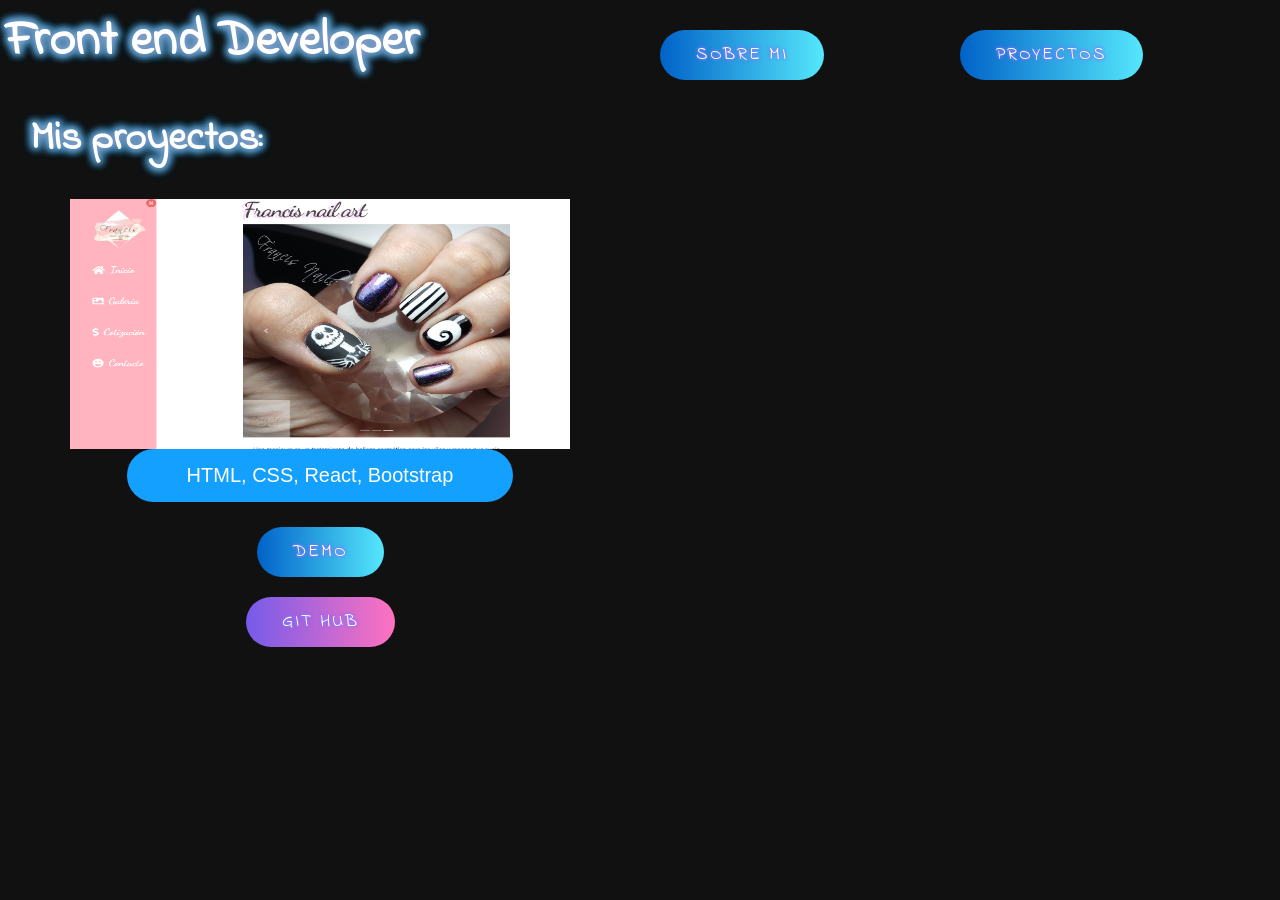
==== proyectos.html @ c1775a9a "Commit Inicial" ====
<!DOCTYPE html>
<html lang="en">
<head>
    <meta charset="UTF-8">
    <meta http-equiv="X-UA-Compatible" content="IE=edge">
    <meta name="viewport" content="width=device-width, initial-scale=1.0">
    <!-- CSS -->
    <link rel="stylesheet" href="style.css">
    <!-- Google Fonts -->
    <link href="https://fonts.googleapis.com/css2?family=Indie+Flower&display=swap" rel="stylesheet">
    <title>Document</title>
</head>
<body>
    <header>
        <div id="container_header">
            <h1>Front end Developer</h1>
            <ul id="nav_bar">
                <li><a href="Index.html">Sobre mi</a></li>
                <li><a href="proyectos.html">Proyectos</a></li>
            </ul>
        </div>       
    </header>
    <div id="article">
        <h2>Mis proyectos:</h2>
            <div id="proyectos">
                <div id="manicura" class="proyectoMaquetado">
                    <img class="imgProyectos" src="img/Manicura.png" alt="">
                    <div class="container-info">
                        <button class="herram_btn">HTML, CSS, React, Bootstrap</button>
                    </div>
                    <div class="vinculos">
                        <a  href="https://namined.github.io/react-manicura/">Demo</a>
                        <a  href="https://github.com/NamineD/react-manicura">Git Hub</a>
                    </div>
                </div>
            </div>
    </div>
        

    <script src="main.js"> </script>
</body>
</html>
---- style.css ----
*, *::before, *::after {
    padding: 0%;
    margin: 0%;
    outline: 0;
    box-sizing: border-box;
}

body {
    background-color: rgb(17, 17, 17);
    color: rgb(255, 255, 255);
    text-shadow: 0 0 0.2em #87F, 
        0 0 0.2em #87F,
		0 0 0.2em #87F;
    padding-top: 80px;
    font-family: 'Indie Flower', cursive;
}

li {
    list-style-type: none;
}

i {
    color: cornflowerblue;
    padding: 0 3% 0 3%;
}

h1, h2, h3 {
    color: #fff;
    text-shadow:
    0 0 7px rgb(136, 158, 197),
    0 0 10px rgb(136, 158, 197),
    0 0 11px rgb(136, 158, 197),
    0 0 12px #1087be,
    0 0 10px #1087be,
    0 0 10px #1087be,
    0 0 10px #1087be,
    0 0 5px #1087be;
}

/* ------------------- */
/*  -----Header-----   */
/* ------------------- */

#container_header h1 {
    padding: 5px;
    font-size: 50px;
}

#container_header {
    background-color: rgb(17, 17, 17);
    position: fixed;
    top: 0;
    width: 100%;
    height: 80px;
    display: grid;
    grid-template-columns: 50% 50%; 
    grid-template-rows: 100px;
    z-index: 1000%;
}

#nav_bar {
    display: grid;
    grid-template-columns: 50% 50%;
    font-size: 30px;
    padding: 20px;
}

#nav_bar a {
    position: relative;
    display: inline-block;
    padding: 12px 36px;
    margin: 10px 0;
    color: #fff;
    text-decoration: none;
    text-transform: uppercase;
    font-size: 18px;
    letter-spacing: 2px;
    border-radius: 40px;
    overflow: hidden;
    background: linear-gradient(90deg, #0162c8, #55e7fc);
}



#sobreMi {
    padding: 10%;
    display: grid;
    grid-template-columns: 50% 50%;
    grid-template-rows: 400px;
    align-items: baseline;
}

#titulos {
    padding: 20px;
    text-align: end;
}

#titulos h1 {
    font-size: 60px;
}

#titulos h2 {
    font-size: 50px;
}

#logo {
    width: 300px;
    height: 300px;
    border-radius: 50% 50%;
}

#sobreMi p {
    width: 400px;
    font-size: 30px;
    text-align: start;
}



/* ------------------- */
/* ------Habilidades----- */
/* ------------------- */

.skills {
    padding: 30px;

}

.skills h2 {
    font-size: 50px;
    text-align: center;
}

.skills h3 {
    font-size: 30px;
}

#container_skills {
    display: grid;
    grid-template-columns: 50% 50%;
    grid-template-rows: 500px;
}


#front_end, #back_end {
    font-size: 25px;
    padding: 25px;
    text-align: center;
}

#front_end li, #back_end li {
    padding: 10px;
}

#notas {
    text-align: center;
}


/* ------------------- */
/* Contacto */

#contacto {
    display: grid;
    grid-template-columns: 50% 50%;
}

#contact-info {
    display: grid;
    grid-template-columns: 25% 25% 25% 25%;
    grid-column: 2/4;
    border-bottom: white solid 5px;
}

#contact-info li {
    padding: 20px;
    font-size: 30px;
}

#contact-info a {
    text-decoration: none;
    color: white;
    
}

#contact-info a:hover {
    border: 2px rgb(238, 168, 255);
    color: rgb(238, 168, 255);
    text-shadow:
    0 0 7px rgb(136, 158, 197),
    0 0 10px rgb(136, 158, 197),
    0 0 21px rgb(136, 158, 197),
    0 0 12px #13a0fe,
    0 0 15px #13a0fe,
    0 0 15px #13a0fe,
    0 0 12px #13a0fe,
    0 0 5px #13a0fe;
    cursor:pointer;
}

/* ------------------- */
/* Proyectos */
/* ------------------- */

#article h2 {
    font-size: 40px;
    padding: 30px;
}

#proyectos {
    display: grid;
    grid-template-columns: 50% 50%;
    justify-items: center;
}

.proyectoMaquetado{
    display: grid;
    justify-content: center;
    justify-items: center;
}

.imgProyectos {
    display: block;
    margin: auto;
    width: 500px;
    height: 250px;
}

.vinculos {
    display: grid;
    justify-items: center;
    padding: 15px;
}

.vinculos a {
    position: relative;
    display: inline-block;
    padding: 12px 36px;
    margin: 10px 0;
    color: #fff;
    text-decoration: none;
    text-transform: uppercase;
    font-size: 18px;
    letter-spacing: 2px;
    border-radius: 40px;
    overflow: hidden;
    background: linear-gradient(90deg, #0162c8, #55e7fc);
}

.vinculos a:nth-child(2) {
    background: linear-gradient(90deg, #755bea, #ff72c0);
}

span {
    position: absolute;
    background: #fff;
    transform: translate(-50%, -50%);
    pointer-events: none;
    border-radius: 50%;
    animation: animate 1s linear infinite;
}

@keyframes animate {
    0% {
        width: 0px;
        height: 0px;
        opacity: 0.5;
    }
    100% {
        width: 600px;
        height:600px;
        opacity: 0;
    }
}


.herram_btn {
    padding: 15px 60px;
    border: none;
    outline: none;
    cursor: pointer;
    background: #13a0fe;
    color: white;
    font-size: 20px;
    text-align: center;
    border-radius: 40px;
}

.herram_btn:hover {
    box-shadow: none;
    background-color: rgb(230, 152, 219);
    transition: cubic-bezier(0.075, 0.82, 0.165, 1) 3.05s;
}
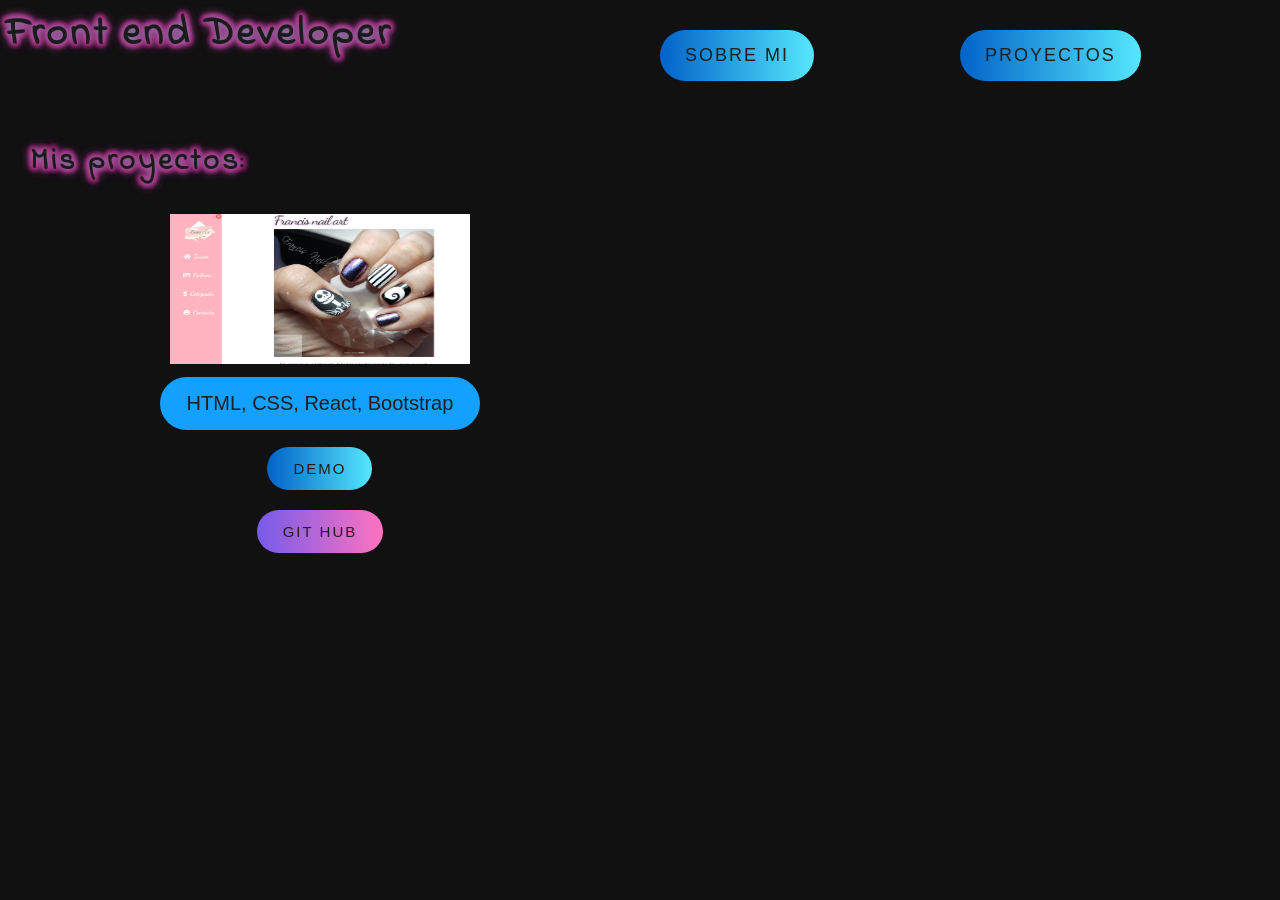
==== commit 69c344a0: "Aniadi disenio responsive" ====
--- a/proyectos.html
+++ b/proyectos.html
@@ -5,7 +5,7 @@
     <meta http-equiv="X-UA-Compatible" content="IE=edge">
     <meta name="viewport" content="width=device-width, initial-scale=1.0">
     <!-- CSS -->
-    <link rel="stylesheet" href="style.css">
+    <link rel="stylesheet" href="style/style.css">
     <!-- Google Fonts -->
     <link href="https://fonts.googleapis.com/css2?family=Indie+Flower&display=swap" rel="stylesheet">
     <title>Document</title>
@@ -15,7 +15,7 @@
         <div id="container_header">
             <h1>Front end Developer</h1>
             <ul id="nav_bar">
-                <li><a href="Index.html">Sobre mi</a></li>
+                <li><a href="index.html">Sobre mi</a></li>
                 <li><a href="proyectos.html">Proyectos</a></li>
             </ul>
         </div>       
--- a/style/style.css
+++ b/style/style.css
@@ -0,0 +1,553 @@
+*, *::before, *::after {
+    padding: 0%;
+    margin: 0%;
+    outline: 0;
+    box-sizing: border-box;
+}
+
+body {
+    background-color: rgb(17, 17, 17);
+    color: rgb(255, 255, 255);
+    padding-top: 80px;
+    font-family: 'Indie Flower', cursive;
+}
+
+li {
+    list-style-type: none;
+}
+
+i {
+    color: rgb(255, 255, 255);
+    padding: 0 3% 0 3%;
+}
+
+h1, h2, h3 {
+    color: rgb(27, 27, 27);
+    text-shadow:
+    0 0 7px rgb(136, 158, 197),
+    0 0 7px rgb(78, 8, 46),
+    0 0 11px rgb(136, 158, 197),
+    0 0 12px #ff109b,
+    0 0 6px #ff109b,
+    0 0 6px #ff109b,
+    0 0 6px #ff109b,
+    0 0 6px #ff109b,
+    0 0 5px #ff109b;
+    letter-spacing: 3px;
+}
+
+/* ------------------- */
+/*  -----Header-----   */
+/* ------------------- */
+
+#container_header h1 {
+    padding: 5px;
+    font-size: 50px;
+}
+
+#container_header {
+    background-color: rgb(17, 17, 17);
+    position: fixed;
+    top: 0;
+    width: 100%;
+    height: 80px;
+    display: grid;
+    grid-template-columns: 50% 50%; 
+    grid-template-rows: 100px;
+    z-index: 1000%;
+}
+
+#nav_bar {
+    display: grid;
+    grid-template-columns: 50% 50%;
+    font-size: 30px;
+    padding: 10px;
+}
+
+#nav_bar a {
+    position: relative;
+    display: inline-block;
+    padding: 12px 36px;
+    margin: 10px 0;
+    font-family: 'Karla', sans-serif;
+    color: rgb(31, 31, 31);
+    text-shadow: none;
+    text-decoration: none;
+    text-transform: uppercase;
+    font-size: 18px;
+    letter-spacing: 2px;
+    border-radius: 40px;
+    overflow: hidden;
+    background: linear-gradient(90deg, #0162c8, #55e7fc);
+}
+
+
+
+#sobreMi {
+    padding: 10%;
+    display: grid;
+    grid-template-columns: 50% 50%;
+    grid-template-rows: 400px;
+    align-items: baseline;
+}
+
+#titulos {
+    padding: 20px;
+    text-align: end;
+}
+
+#titulos h1 {
+    font-size: 60px;
+}
+
+#titulos h2 {
+    font-size: 50px;
+}
+
+#logo {
+    width: 300px;
+    height: 300px;
+    border-radius: 50% 50%;
+}
+
+#sobreMi p {
+    width: 400px;
+    font-size: 30px;
+    text-align: start;
+}
+
+
+
+/* ------------------- */
+/* ------Habilidades----- */
+/* ------------------- */
+
+.skills {
+    padding: 30px;
+
+}
+
+.skills h2 {
+    font-size: 50px;
+    text-align: center;
+}
+
+.skills h3 {
+    font-size: 30px;
+}
+
+#container_skills {
+    display: grid;
+    grid-template-columns: 50% 50%;
+    grid-template-rows: 500px;
+}
+
+
+#front_end, #back_end {
+    font-size: 25px;
+    padding: 25px;
+    text-align: center;
+}
+
+#front_end li, #back_end li {
+    display:inline-block;
+    margin-top: 15px;
+    padding: 15px 60px;
+    border: none;
+    outline: none;
+    cursor: pointer;
+    background: #13a0fe;
+    font-family: 'Karla', sans-serif;
+    color: rgb(31, 31, 31);
+    text-shadow: none;
+    font-size: 20px;
+    text-align: center;
+    border-radius: 40px;
+}
+
+#front_end li i, #back_end li i {
+    color: black;
+}
+
+#notas {
+    text-align: center;
+}
+
+
+/* ------------------- */
+/* Contacto */
+
+#contacto {
+    display: grid;
+    grid-template-columns: 50% 50%;
+}
+
+#contact-info {
+    display: grid;
+    grid-template-columns: 25% 25% 25% 25%;
+    grid-column: 2/4;
+    border-bottom: white solid 5px;
+}
+
+#contact-info li {
+    padding: 20px;
+    font-size: 30px;
+}
+
+#contact-info a {
+    text-decoration: none;
+    color: white;
+    
+}
+
+#contact-info a:hover {
+    border: 2px rgb(238, 168, 255);
+    color: rgb(238, 168, 255);
+    text-shadow:
+    0 0 7px rgb(136, 158, 197),
+    0 0 10px rgb(136, 158, 197),
+    0 0 21px rgb(136, 158, 197),
+    0 0 12px #13a0fe,
+    0 0 15px #13a0fe,
+    0 0 15px #13a0fe,
+    0 0 12px #13a0fe,
+    0 0 5px #13a0fe;
+    cursor:pointer;
+}
+
+/* ------------------- */
+/* Proyectos */
+/* ------------------- */
+
+#article h2 {
+    font-size: 40px;
+    padding: 30px;
+}
+
+#proyectos {
+    display: grid;
+    grid-template-columns: 50% 50%;
+    justify-items: center;
+}
+
+.proyectoMaquetado{
+    display: grid;
+    justify-content: center;
+    justify-items: center;
+}
+
+.imgProyectos {
+    display: block;
+    margin: auto;
+    width: 500px;
+    height: 250px;
+}
+
+.vinculos {
+    display: grid;
+    justify-items: center;
+    padding: 7px;
+}
+
+.vinculos a {
+    position: relative;
+    display: inline-block;
+    padding: 12px 36px;
+    margin: 10px 0;
+    font-family: 'Karla', sans-serif;
+    color: rgb(31, 31, 31);
+    text-shadow: none;
+    text-decoration: none;
+    text-transform: uppercase;
+    font-size: 18px;
+    letter-spacing: 2px;
+    border-radius: 40px;
+    overflow: hidden;
+    background: linear-gradient(90deg, #0162c8, #55e7fc);
+}
+
+.vinculos a:nth-child(2) {
+    background: linear-gradient(90deg, #755bea, #ff72c0);
+}
+
+span {
+    position: absolute;
+    background: #fff;
+    transform: translate(-50%, -50%);
+    pointer-events: none;
+    border-radius: 50%;
+    animation: animate 1s linear infinite;
+}
+
+@keyframes animate {
+    0% {
+        width: 0px;
+        height: 0px;
+        opacity: 0.5;
+    }
+    100% {
+        width: 600px;
+        height:600px;
+        opacity: 0;
+    }
+}
+
+
+.herram_btn {
+    margin-top: 15px;
+    padding: 15px 60px;
+    border: none;
+    outline: none;
+    cursor: pointer;
+    background: #13a0fe;
+    font-family: 'Karla', sans-serif;
+    color: rgb(31, 31, 31);
+    font-size: 20px;
+    text-align: center;
+    border-radius: 40px;
+}
+
+.herram_btn:hover {
+    box-shadow: none;
+    background-color: rgb(230, 152, 219);
+    transition: cubic-bezier(0.075, 0.82, 0.165, 1) 3.05s;
+}
+
+@media (min-width:768px){
+
+    /* ------------------- */
+    /*  -----Header-----   */
+    /* ------------------- */
+    #container_header {
+        background-color: rgb(17, 17, 17);
+        position: fixed;
+        top: 0;
+        width: 100%;
+        height: 130px;
+        display: grid;
+        grid-template-columns: 50% 50%; 
+        grid-template-rows: 100px;
+        z-index: 1000%;
+    }
+
+    #container_header h1 {
+        padding: 5px;
+        font-size: 40px;
+    }
+
+    #nav_bar {
+        padding: 20px;
+    }
+
+    #nav_bar a{
+        display: inline-block;
+        padding: 15px 25px;
+    }
+
+    #titulos {
+        padding: 20px;
+        text-align: end;
+    }
+    
+    #titulos h1 {
+        font-size: 50px;
+    }
+    
+    #titulos h2 {
+        font-size: 50px;
+    }
+    
+    #logo {
+        width: 200px;
+        height: 200px;
+        border-radius: 50% 50%;
+    }
+    
+    /* ------------------- */
+    /*  -----Proyectos-----   */
+    /* ------------------- */
+
+    #article h2 {
+        font-size: 30px;
+        padding-top: 60px;
+    }
+
+    .imgProyectos {
+        margin: auto;
+        width: 300px;
+        height: 150px;
+    }
+
+    .herram_btn {
+        margin-top: 13px;
+        padding: 15px 27px;
+        background: #13a0fe;
+        font-family: 'Karla', sans-serif;
+        color: rgb(31, 31, 31);
+        font-size: 20px;
+        text-align: center;
+        border-radius: 40px;
+    }
+
+    .vinculos a {
+        padding: 13px 26px;
+        margin: 10px 0;
+        font-size: 15px;
+        letter-spacing: 2px;
+        border-radius: 40px;
+        overflow: hidden;
+        background: linear-gradient(90deg, #0162c8, #55e7fc);
+    }
+
+  }
+
+  @media (max-width:360px){
+    /* ------------------- */
+    /*  -----Header-----   */
+    /* ------------------- */
+    #container_header h1 {
+        padding: 10px;
+        font-size: 30px;
+    }
+    
+    #container_header {
+        background-color: rgb(17, 17, 17);
+        position: fixed;
+        top: 0;
+        width: 100%;
+        height: 135px;
+        display: block;
+        z-index: 1000%;
+    }
+    
+    #nav_bar {
+        display: grid;
+        grid-template-columns: 50% 40%;
+        font-size: 15px;
+        padding: 10px;
+    }
+
+    #nav_bar a {
+        padding: 10px 25px;
+        margin: 10px 0;
+        font-size: 15px;
+    }
+    
+    #sobreMi {
+        padding: 10%;
+        display: block;
+    }
+    
+    #titulos h1 {
+        padding-top: 14px;
+        font-size: 40px;
+    }
+    
+    #titulos h2 {
+        font-size: 40px;
+    }
+    
+    #logo {
+        width: 200px;
+        height: 200px;
+        border-radius: 50% 50%;
+    }
+    
+    #sobreMi p {
+        width: 300px;
+        font-size: 30px;
+        text-align: center;
+    }
+
+    /* ------------------- */
+    /* ------Habilidades----- */
+    /* ------------------- */
+
+
+    .skills h2 {
+        font-size: 30px;
+        text-align: center;
+    }
+
+    .skills h3 {
+        font-size: 25px;
+    }
+
+    #container_skills {
+        display: block;
+    }
+
+
+    #front_end, #back_end {
+        font-size: 25px;
+        padding: 25px;
+        text-align: center;
+    }
+
+    #front_end li, #back_end li {
+        display:inline-block;
+        margin-top: 15px;
+        padding: 10px 30px;
+        font-size: 16px;
+    }
+
+    /* ------------------- */
+    /* Contacto */
+
+    #contacto {
+        display: grid;
+        grid-template-columns: 25% 25%;
+    }
+
+    #contact-info {
+        display: grid;
+        grid-template-columns: 30% 30%;
+        grid-column: 2/4;
+        border-bottom: white solid 5px;
+    }
+
+    #contact-info li {
+        padding: 25px;
+        font-size: 25px;
+    }
+
+    
+    /* ------------------- */
+    /* Proyectos */
+    /* ------------------- */
+
+    #article h2 {
+        font-size: 25px;
+        padding-top: 80px;
+    }
+
+    #proyectos {
+        display: block;
+        justify-items: center;
+    }
+
+    .imgProyectos {
+        display: block;
+        margin: auto;
+        width: 350px;
+        height: 200px;
+    }
+
+    .vinculos {
+        display: grid;
+        justify-items: center;
+        padding: 7px;
+    }
+
+    .vinculos a {
+        padding: 12px 26px;
+        margin: 7px 0;
+        font-size: 15px;
+    }
+
+    .herram_btn {
+        margin-top: 15px;
+        padding: 15px 30px;
+        font-size: 16px;
+    }
+  }
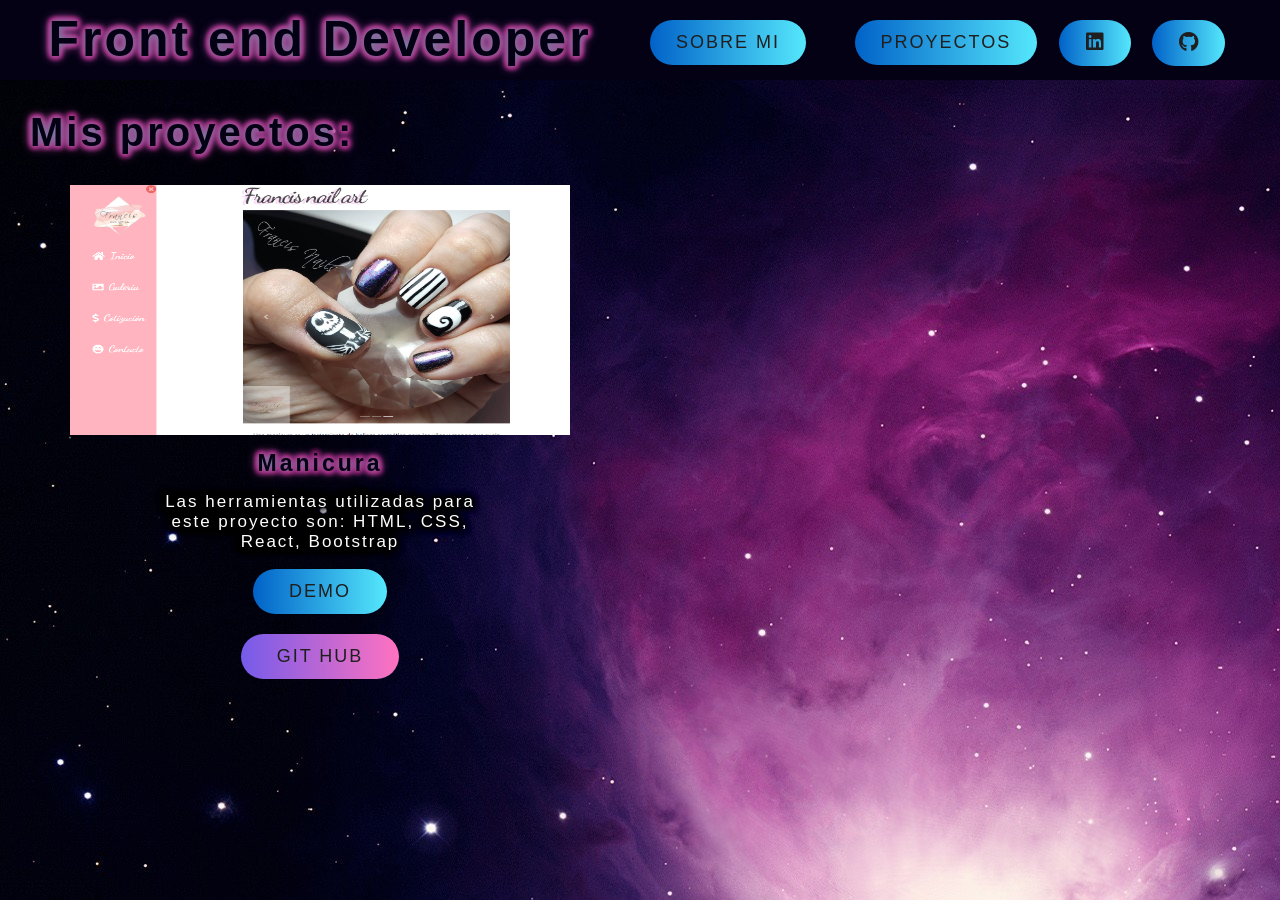
==== commit 4bfe1e9d: "probando nuevo estilo y logo" ====
--- a/proyectos.html
+++ b/proyectos.html
@@ -8,7 +8,9 @@
     <link rel="stylesheet" href="style/style.css">
     <!-- Google Fonts -->
     <link href="https://fonts.googleapis.com/css2?family=Indie+Flower&display=swap" rel="stylesheet">
-    <title>Document</title>
+    <!-- Icons -->
+    <link rel="stylesheet" href="https://use.fontawesome.com/releases/v5.8.1/css/all.css" integrity="sha384-50oBUHEmvpQ+1lW4y57PTFmhCaXp0ML5d60M1M7uH2+nqUivzIebhndOJK28anvf" crossorigin="anonymous">
+    <title>Mi Portfolio</title>
 </head>
 <body>
     <header>
@@ -17,6 +19,8 @@
             <ul id="nav_bar">
                 <li><a href="index.html">Sobre mi</a></li>
                 <li><a href="proyectos.html">Proyectos</a></li>
+                <li><a href="https://www.linkedin.com/in/daiana-elizabeth-gimenez-3bba02213/" target="_blank"><i class="fab fa-linkedin"></i></a></li>
+                <li><a href="https://github.com/NamineD" target="_blank"><i class="fab fa-github"></i></a></li>
             </ul>
         </div>       
     </header>
@@ -26,7 +30,8 @@
                 <div id="manicura" class="proyectoMaquetado">
                     <img class="imgProyectos" src="img/Manicura.png" alt="">
                     <div class="container-info">
-                        <button class="herram_btn">HTML, CSS, React, Bootstrap</button>
+                        <h3>Manicura</h3>
+                        <p>Las herramientas utilizadas para este proyecto son: HTML, CSS, React, Bootstrap</p>
                     </div>
                     <div class="vinculos">
                         <a  href="https://namined.github.io/react-manicura/">Demo</a>
--- a/style/style.css
+++ b/style/style.css
@@ -6,10 +6,12 @@
 }
 
 body {
-    background-color: rgb(17, 17, 17);
+    background-color: rgb(4, 1, 20);
     color: rgb(255, 255, 255);
     padding-top: 80px;
-    font-family: 'Indie Flower', cursive;
+    font-family: 'Mulish', sans-serif;
+    background-image: url('../img/fondo.jpg');
+    background-repeat: no-repeat;
 }
 
 li {
@@ -17,12 +19,11 @@
 }
 
 i {
-    color: rgb(255, 255, 255);
-    padding: 0 3% 0 3%;
+    padding: 0 5% 0 5%;
 }
 
 h1, h2, h3 {
-    color: rgb(27, 27, 27);
+    color: rgb(4, 1, 20);
     text-shadow:
     0 0 7px rgb(136, 158, 197),
     0 0 7px rgb(78, 8, 46),
@@ -41,12 +42,13 @@
 /* ------------------- */
 
 #container_header h1 {
-    padding: 5px;
+    margin-top: 10px;
     font-size: 50px;
+    text-align:center;
 }
 
 #container_header {
-    background-color: rgb(17, 17, 17);
+    background-color: rgb(4, 1, 20);
     position: fixed;
     top: 0;
     width: 100%;
@@ -59,7 +61,7 @@
 
 #nav_bar {
     display: grid;
-    grid-template-columns: 50% 50%;
+    grid-template-columns: 33% 33% 15% 15%;
     font-size: 30px;
     padding: 10px;
 }
@@ -67,7 +69,7 @@
 #nav_bar a {
     position: relative;
     display: inline-block;
-    padding: 12px 36px;
+    padding: 12px 26px;
     margin: 10px 0;
     font-family: 'Karla', sans-serif;
     color: rgb(31, 31, 31);
@@ -81,50 +83,61 @@
     background: linear-gradient(90deg, #0162c8, #55e7fc);
 }
 
-
-
 #sobreMi {
-    padding: 10%;
+    padding: 7%;
+    display: block;
+}
+
+#conteiner_sobreMi {
     display: grid;
     grid-template-columns: 50% 50%;
-    grid-template-rows: 400px;
-    align-items: baseline;
-}
-
-#titulos {
-    padding: 20px;
-    text-align: end;
+}
+
+#logo {
+    width: 37vw;
+    height: 50vh;
+    padding-right: 25px;
 }
 
 #titulos h1 {
-    font-size: 60px;
+    font-size: 55px;
+    padding-left: 15%;
 }
 
 #titulos h2 {
     font-size: 50px;
-}
-
-#logo {
-    width: 300px;
-    height: 300px;
-    border-radius: 50% 50%;
-}
-
-#sobreMi p {
-    width: 400px;
+    padding-left: 7%;
+}
+
+#titulos p {
+    padding-left: 8%;
+    padding-top: 5%;
+    width: 30vw;
     font-size: 30px;
-    text-align: start;
-}
-
-
+    text-align:start;
+    text-shadow: 
+    0 0 9px rgb(0, 3, 8),
+    0 0 7px rgb(0, 0, 0),
+    0 0 11px rgb(0, 0, 0),
+    0 0 10px #000000,
+    0 0 6px #000000,
+    0 0 6px #000000,
+    0 0 6px #000000,
+    0 0 6px #000000,
+    0 0 5px #000000;
+    letter-spacing: 2px;
+}
+
+#titulos .fas {
+    color: ivory;
+}
 
 /* ------------------- */
 /* ------Habilidades----- */
 /* ------------------- */
 
 .skills {
-    padding: 30px;
-
+    padding: 20px;
 }
 
 .skills h2 {
@@ -139,7 +152,7 @@
 #container_skills {
     display: grid;
     grid-template-columns: 50% 50%;
-    grid-template-rows: 500px;
+    grid-template-rows: 350px;
 }
 
 
@@ -149,71 +162,79 @@
     text-align: center;
 }
 
+#front_end ul, #back_end ul {
+    display: flex;
+    flex-direction: row;
+    flex-flow: row wrap;
+}
+
 #front_end li, #back_end li {
-    display:inline-block;
+    flex: 1 1 auto;
     margin-top: 15px;
-    padding: 15px 60px;
+    padding: 12px 50px;
+    font-family: 'Karla', sans-serif;
+    color: rgb(255, 255, 255);
+    text-shadow: 
+    0 0 9px rgb(0, 3, 8),
+    0 0 7px rgb(0, 0, 0),
+    0 0 11px rgb(0, 0, 0),
+    0 0 10px #000000,
+    0 0 6px #000000,
+    0 0 6px #000000,
+    0 0 6px #000000,
+    0 0 6px #000000,
+    0 0 5px #000000;
+    letter-spacing: 2px;
+    font-size: 20px;
+    text-align: center;
+}
+
+#front_end li i, #back_end li i {
+    color: rgb(255, 255, 255);
+}
+
+#notas {
+    text-align: center;
+}
+
+/* ------------------- */
+/* CV */
+/* ------------------- */
+
+footer {
+    display: grid;
+}
+
+#cv, p {
+    grid-column-start: 1;
+    grid-column-end: 2 ;
+    padding-bottom: 30px;
+    text-align: center;
+}
+
+.cvBtn {
+    margin-top: 15px;
+    padding: 15px 200px;
     border: none;
     outline: none;
     cursor: pointer;
     background: #13a0fe;
+    border-radius: 40px;
+}
+
+.cvBtn:hover {
+    box-shadow: none;
+    background-color: rgb(230, 152, 219);
+    transition: cubic-bezier(0.075, 0.82, 0.165, 1) 3.05s;
+}
+
+.cvBtn a, i {
+    text-decoration: none;
     font-family: 'Karla', sans-serif;
     color: rgb(31, 31, 31);
-    text-shadow: none;
     font-size: 20px;
-    text-align: center;
-    border-radius: 40px;
-}
-
-#front_end li i, #back_end li i {
-    color: black;
-}
-
-#notas {
-    text-align: center;
-}
-
-
-/* ------------------- */
-/* Contacto */
-
-#contacto {
-    display: grid;
-    grid-template-columns: 50% 50%;
-}
-
-#contact-info {
-    display: grid;
-    grid-template-columns: 25% 25% 25% 25%;
-    grid-column: 2/4;
-    border-bottom: white solid 5px;
-}
-
-#contact-info li {
-    padding: 20px;
-    font-size: 30px;
-}
-
-#contact-info a {
-    text-decoration: none;
-    color: white;
-    
-}
-
-#contact-info a:hover {
-    border: 2px rgb(238, 168, 255);
-    color: rgb(238, 168, 255);
-    text-shadow:
-    0 0 7px rgb(136, 158, 197),
-    0 0 10px rgb(136, 158, 197),
-    0 0 21px rgb(136, 158, 197),
-    0 0 12px #13a0fe,
-    0 0 15px #13a0fe,
-    0 0 15px #13a0fe,
-    0 0 12px #13a0fe,
-    0 0 5px #13a0fe;
-    cursor:pointer;
-}
+}
+
 
 /* ------------------- */
 /* Proyectos */
@@ -291,230 +312,445 @@
         opacity: 0;
     }
 }
-
-
-.herram_btn {
+.container-info h3 {
+    text-align: center;
+    padding-top: 15px;
+    font-size: 23px;
+}
+
+.container-info p{
+    width: 25vw;
+    padding-bottom: 0;
     margin-top: 15px;
-    padding: 15px 60px;
-    border: none;
-    outline: none;
-    cursor: pointer;
-    background: #13a0fe;
     font-family: 'Karla', sans-serif;
-    color: rgb(31, 31, 31);
-    font-size: 20px;
+    color: rgb(255, 255, 255);
+    text-shadow: 
+    0 0 9px rgb(0, 3, 8),
+    0 0 7px rgb(0, 0, 0),
+    0 0 11px rgb(0, 0, 0),
+    0 0 10px #000000,
+    0 0 6px #000000,
+    0 0 6px #000000,
+    0 0 6px #000000,
+    0 0 6px #000000,
+    0 0 5px #000000;
+    letter-spacing: 2px;
+    font-size: 17px;
     text-align: center;
-    border-radius: 40px;
-}
-
-.herram_btn:hover {
-    box-shadow: none;
-    background-color: rgb(230, 152, 219);
-    transition: cubic-bezier(0.075, 0.82, 0.165, 1) 3.05s;
-}
-
-@media (min-width:768px){
-
-    /* ------------------- */
-    /*  -----Header-----   */
-    /* ------------------- */
-    #container_header {
-        background-color: rgb(17, 17, 17);
-        position: fixed;
-        top: 0;
-        width: 100%;
-        height: 130px;
-        display: grid;
-        grid-template-columns: 50% 50%; 
-        grid-template-rows: 100px;
-        z-index: 1000%;
+}
+
+
+@media all and (max-width: 1224px) {
+
+    #container_header{
+        grid-column: 1 / 4;
     }
 
     #container_header h1 {
-        padding: 5px;
-        font-size: 40px;
-    }
-
-    #nav_bar {
-        padding: 20px;
-    }
-
-    #nav_bar a{
-        display: inline-block;
-        padding: 15px 25px;
-    }
-
-    #titulos {
-        padding: 20px;
-        text-align: end;
-    }
-    
-    #titulos h1 {
-        font-size: 50px;
-    }
-    
-    #titulos h2 {
-        font-size: 50px;
-    }
-    
-    #logo {
-        width: 200px;
-        height: 200px;
-        border-radius: 50% 50%;
-    }
-    
-    /* ------------------- */
-    /*  -----Proyectos-----   */
-    /* ------------------- */
-
-    #article h2 {
-        font-size: 30px;
-        padding-top: 60px;
-    }
-
-    .imgProyectos {
-        margin: auto;
-        width: 300px;
-        height: 150px;
-    }
-
-    .herram_btn {
-        margin-top: 13px;
-        padding: 15px 27px;
-        background: #13a0fe;
-        font-family: 'Karla', sans-serif;
-        color: rgb(31, 31, 31);
-        font-size: 20px;
-        text-align: center;
-        border-radius: 40px;
-    }
-
-    .vinculos a {
-        padding: 13px 26px;
-        margin: 10px 0;
-        font-size: 15px;
-        letter-spacing: 2px;
-        border-radius: 40px;
-        overflow: hidden;
-        background: linear-gradient(90deg, #0162c8, #55e7fc);
-    }
-
-  }
-
-  @media (max-width:360px){
-    /* ------------------- */
-    /*  -----Header-----   */
-    /* ------------------- */
-    #container_header h1 {
-        padding: 10px;
-        font-size: 30px;
-    }
-    
-    #container_header {
-        background-color: rgb(17, 17, 17);
-        position: fixed;
-        top: 0;
-        width: 100%;
-        height: 135px;
-        display: block;
-        z-index: 1000%;
-    }
-    
+        padding-top: 15px;
+        font-size: 30px;
+    }
+
     #nav_bar {
         display: grid;
-        grid-template-columns: 50% 40%;
+        grid-template-columns: 33% 38% 16% 20%;
+    }
+
+    #sobreMi {
+        grid-column: 1/3;
+    }
+
+    #logo, #titulos p {
+        width: 40vw;
+    }
+}
+
+@media all and (max-width: 820px) {
+    #container_header{
+        display: block;
+        height: 120px;
+        position: fixed;
+    }
+
+    #container_header h1 {
+        display: block;
+        padding-top: 10px;
+        padding-bottom: 0;
+        font-size: 30px;
+    }
+
+    #nav_bar {
+        display: grid;
+        grid-template-columns: 30% 30% 20% 20%;
+        justify-items: center;
+        padding-top: 5px;
+    }
+
+    #nav_bar a {
+        padding: 10px 26px;
+    }
+
+    #conteiner_sobreMi, #logo, #titulos, #titulos h1, #titulos p, #titulos h2 {
+        display: block;
+        margin: auto;
+        padding: 0;
+        padding-top: 15px;
+        text-align: center;
+    }
+
+    #titulos p {
+        width: 60vw;
+    }
+
+    #logo {
+        display: block;
+        margin: auto;
+        height: 300px;
+        width: 400px;
+    }
+
+    #social-info {
+        grid-column: 1 / 3;
+    }
+
+    #container_skills {
+        display: flex;
+    }
+
+    footer {
+        height: 60px;
+        position: relative;
+        bottom: 0;
+        width: 100%;
+    }
+
+    #article h2 {
+        font-size: 30px;
+        padding-top: 80px;
+    }
+
+    #proyectos {
+        display: block;
+        margin: auto;
+    }
+
+    .imgProyectos {
+        width: 400px;
+    }
+
+    .container-info p{
+        width: 30vw;
+    }
+
+    .vinculos a {
+        padding: 10px 26px;
+    }
+}
+
+@media all and (max-width: 800px) {
+    #container_header {
+        display: block;
+        height: 120px;
+        position: fixed;
+    }
+
+    #container_header h1 {
+        padding-top: 15px;
+        font-size: 30px;
+    }
+
+    #nav_bar {
+        display: grid;
+        grid-template-columns: 30% 30% 20% 20%;
+        justify-items: center;
+        padding-top: 5px;
+    }
+
+    #nav_bar a {
+        padding-top: 10px;
+        padding: 8px 18px;
+    }
+
+    #conteiner_sobreMi, #logo, #titulos, #titulos p, #titulos h2 {
+        display: block;
+        margin: auto;
+        padding-top: 15px;
+        text-align: center;
+    }
+
+    #titulos p {
+        width: 60vw;
+    }
+
+    #logo {
+        padding: 10px;
+        height: 300px;
+        width: 400px;
+    }
+
+    #social-info {
+        grid-column: 1 / 3;
+    }
+
+    #container_skills {
+        display: flex;
+    }
+
+    footer {
+        height: 60px;
+        position: relative;
+        bottom: 0;
+        width: 100%;
+    }
+
+    #article h2 {
+        font-size: 30px;
+        padding-top: 40px;
+    }
+
+    #proyectos {
+        display: block;
+        margin: auto;
+    }
+
+    .imgProyectos {
+        width: 400px;
+    }
+
+    .container-info p{
+        width: 30vw;
+    }
+
+    .vinculos a {
+        padding: 10px 26px;
+    }
+}
+
+@media all and (max-width: 768px) {
+    #container_header{
+        height: 60px;
+        position: absolute;
+    }
+
+    #container_header h1 {
+        grid-column: 1/4;
+        padding-top: 10px;
+        padding-bottom: 0;
+        font-size: 30px;
+    }
+
+    #nav_bar {
+        grid-column: 1/4;
+        justify-items: center;
+        padding: 0;
+    }
+
+    #nav_bar a {
+        padding-top: 0;
+        padding: 10px 26px;
+    }
+
+    #conteiner_sobreMi, #logo, #titulos, #titulos p, #titulos h2 {
+        display: block;
+        margin: auto;
+        padding-top: 15px;
+        text-align: center;
+    }
+
+    #titulos p {
+        width: 60vw;
+    }
+
+    #logo {
+        padding: 10px;
+        height: 300px;
+        width: 400px;
+    }
+
+    #social-info {
+        grid-column: 1 / 3;
+    }
+
+    #container_skills {
+        display: flex;
+    }
+
+    footer {
+        height: 60px;
+        position: relative;
+        bottom: 0;
+        width: 100%;
+    }
+
+    #article h2 {
+        font-size: 30px;
+        padding-top: 80px;
+    }
+
+    #proyectos {
+        display: block;
+        margin: auto;
+    }
+
+    .imgProyectos {
+        width: 400px;
+    }
+
+    .container-info p{
+        width: 30vw;
+    }
+
+    .vinculos a {
+        padding: 10px 26px;
+    }
+}
+
+@media all and (max-width: 480px) {
+    #container_header{
+        display: block;
+        height: 120px;
+        position: fixed;
+    }
+
+    #container_header h1 {
+        display: block;
+        padding-top: 10px;
+        padding-bottom: 0;
+        font-size: 30px;
+    }
+
+    #nav_bar {
+        display: grid;
+        grid-template-columns: 35% 36% 15% 14%;
+        justify-items: center;
+        padding-top: 5px;
+    }
+
+    #nav_bar a {
+        padding: 10px 22px;
+    }
+
+    #logo {
+        padding-top: 30px;
+    }
+
+    #conteiner_sobreMi, #logo, #titulos, #titulos h1, #titulos p, #titulos h2 {
+        display: block;
+        margin: auto;
+        padding: 0;
+        padding-top: 15px;
+        text-align: center;
+    }
+
+    #titulos h1 {
+        font-size: 40px;
+    }
+
+    #titulos h2 {
+        font-size: 30px;
+    }
+
+    #titulos p {
+        padding-left: 5px;
+        font-size: 25px;
+        width: 80vw;
+    }
+
+    .skills h2 {
+        font-size: 30px;
+    }
+
+    #container_skills h3 {
+        font-size: 25px;
+    }
+
+    #front_end li, #back_end li {
+        display: flex;
+        justify-content: center;
+        padding: 13px 20px;
+    }
+
+    .cvBtn {
+        padding: 15px 100px;
+    }
+
+    .container-info p{
+        width: 40vw;
+    }
+
+    .vinculos a {
+        padding: 10px 22px;
+    }
+}
+
+/* Medida para Ipphone + */
+@media all and (max-width: 414px) {
+    #container_header{
+        height: 110px
+    }
+
+    #container_header h1 {
+        font-size: 25px;
+        padding-top: 15px;
+        text-align: center;
+    }
+
+    #nav_bar {
+        display: grid;
+        grid-template-columns: 33% 33% 15% 15%;
+    }
+
+    #nav_bar a {
         font-size: 15px;
-        padding: 10px;
-    }
-
-    #nav_bar a {
-        padding: 10px 25px;
-        margin: 10px 0;
-        font-size: 15px;
-    }
-    
-    #sobreMi {
-        padding: 10%;
-        display: block;
-    }
-    
+        padding-top: 10px;
+        padding: 8px 13px;
+    }
+
+    #conteiner_sobreMi, #logo, #titulos, #titulos p, #titulos h2 {
+        display: block;
+        margin: auto;
+        padding-top: 15px;
+        text-align: center;
+    }
+
+    #logo {
+        padding-left: 0;
+        padding-top: 30px;
+        height: 40vh;
+        width: 85vw;
+    }
+
     #titulos h1 {
-        padding-top: 14px;
-        font-size: 40px;
-    }
-    
+        padding-left: 0;
+    }
+
     #titulos h2 {
-        font-size: 40px;
-    }
-    
-    #logo {
-        width: 200px;
-        height: 200px;
-        border-radius: 50% 50%;
-    }
-    
-    #sobreMi p {
-        width: 300px;
-        font-size: 30px;
-        text-align: center;
-    }
-
-    /* ------------------- */
-    /* ------Habilidades----- */
-    /* ------------------- */
-
-
-    .skills h2 {
-        font-size: 30px;
-        text-align: center;
-    }
-
-    .skills h3 {
+        padding-left: 0;
+        font-size: 30px;
+        width:40vh;
+    }
+
+    #titulos p {
+        padding-left: 0;
         font-size: 25px;
-    }
+        width: 45vh;
+    }   
 
     #container_skills {
-        display: block;
-    }
-
-
-    #front_end, #back_end {
-        font-size: 25px;
-        padding: 25px;
-        text-align: center;
-    }
-
-    #front_end li, #back_end li {
-        display:inline-block;
-        margin-top: 15px;
-        padding: 10px 30px;
+        display: flex;
+        justify-content: center;
+    }
+
+    #container_skills li {
         font-size: 16px;
     }
 
-    /* ------------------- */
-    /* Contacto */
-
-    #contacto {
-        display: grid;
-        grid-template-columns: 25% 25%;
-    }
-
-    #contact-info {
-        display: grid;
-        grid-template-columns: 30% 30%;
-        grid-column: 2/4;
-        border-bottom: white solid 5px;
-    }
-
-    #contact-info li {
-        padding: 25px;
-        font-size: 25px;
-    }
-
-    
-    /* ------------------- */
-    /* Proyectos */
-    /* ------------------- */
+    footer {
+        height: 40px;
+        position: relative;
+        bottom: 0;
+        width: 100%;
+    }
 
     #article h2 {
         font-size: 25px;
@@ -523,31 +759,108 @@
 
     #proyectos {
         display: block;
-        justify-items: center;
+        margin: auto;
     }
 
     .imgProyectos {
-        display: block;
-        margin: auto;
-        width: 350px;
-        height: 200px;
-    }
-
-    .vinculos {
+        height: 50vw;
+        width: 40vh;
+    }
+
+    .vinculos a {
+        padding: 8px 16px;
+    }
+}
+
+/* Medida para Samsung Galaxy */
+@media all and (max-width: 360px) {
+    #container_header{
+        height: 110px
+    }
+
+    #container_header h1 {
+        font-size: 25px;
+        padding-top: 15px;
+        text-align: center;
+    }
+
+    #nav_bar {
         display: grid;
-        justify-items: center;
-        padding: 7px;
+        grid-template-columns: 33% 34% 14% 13%;
+    }
+
+    #nav_bar a {
+        font-size: 15px;
+        padding-top: 10px;
+        padding: 8px 10px;
+    }
+
+    #conteiner_sobreMi, #logo, #titulos, #titulos p, #titulos h2 {
+        display: block;
+        margin: auto;
+        padding-top: 15px;
+        text-align: center;
+    }
+
+    #logo {
+        padding-left: 0;
+        padding-top: 30px;
+        height: 40vh;
+        width: 85vw;
+    }
+
+    #titulos h1 {
+        padding-left: 0;
+    }
+
+    #titulos h2 {
+        padding-left: 0;
+        font-size: 30px;
+        width:40vh;
+    }
+
+    #titulos p {
+        padding-left: 0;
+        font-size: 25px;
+        width: 40vh;
+    }   
+
+    #container_skills {
+        display: flex;
+        justify-content: center;
+    }
+
+    #container_skills li {
+        font-size: 16px;
+    }
+
+    footer {
+        height: 20px;
+        position: relative;
+        bottom: 0;
+        width: 100%;
+    }
+
+    #article h2 {
+        font-size: 25px;
+        padding-top: 80px;
+    }
+
+    #proyectos {
+        display: block;
+        margin: auto;
+    }
+
+    .imgProyectos {
+        height: 50vw;
+        width: 40vh;
+    }
+
+    .container-info p{
+        width: 50vw;
     }
 
     .vinculos a {
-        padding: 12px 26px;
-        margin: 7px 0;
-        font-size: 15px;
-    }
-
-    .herram_btn {
-        margin-top: 15px;
-        padding: 15px 30px;
-        font-size: 16px;
-    }
-  }+        padding: 8px 16px;
+    }
+}
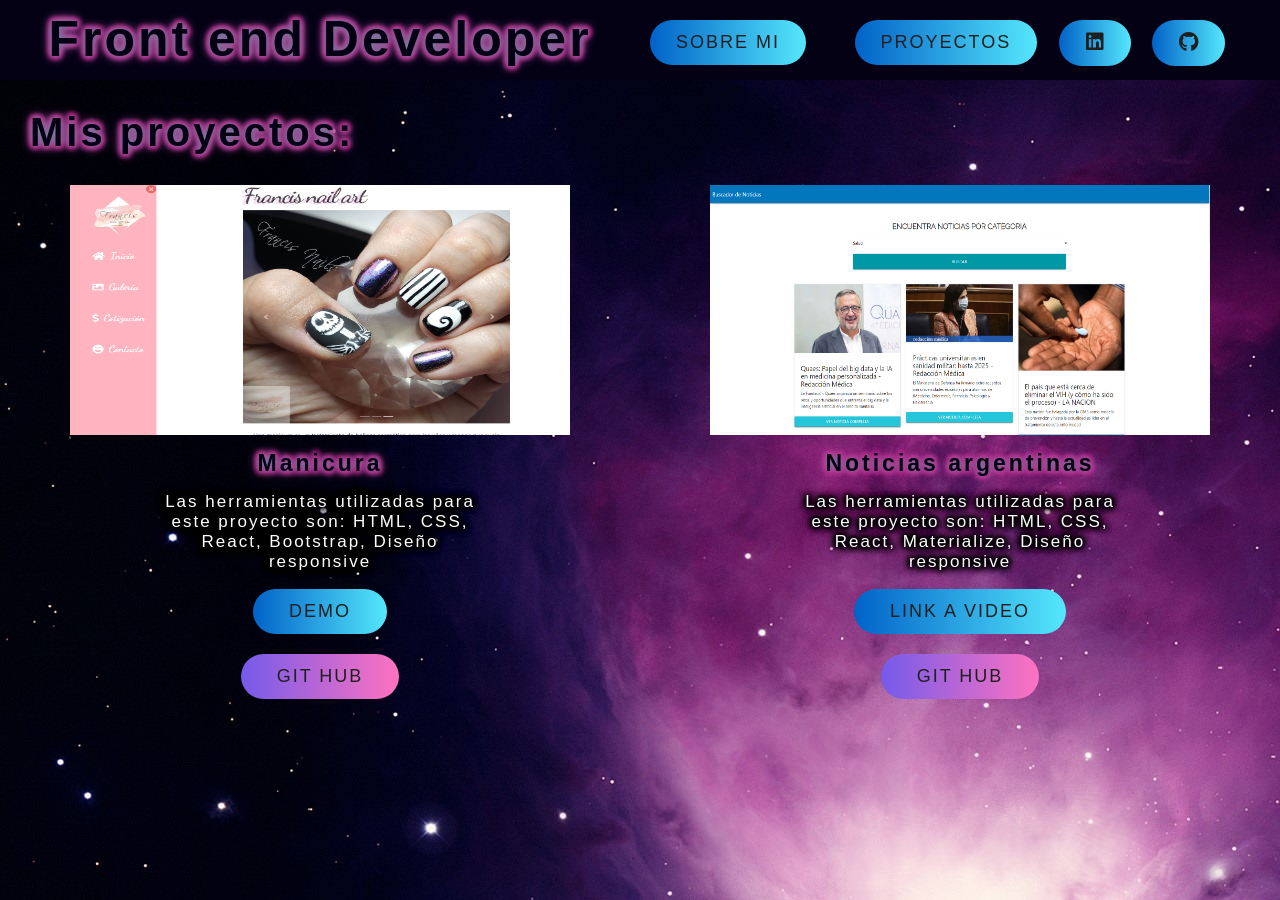
==== commit 8eca1127: "Agrege otro proyecto y cambie el Cv" ====
--- a/proyectos.html
+++ b/proyectos.html
@@ -31,11 +31,22 @@
                     <img class="imgProyectos" src="img/Manicura.png" alt="">
                     <div class="container-info">
                         <h3>Manicura</h3>
-                        <p>Las herramientas utilizadas para este proyecto son: HTML, CSS, React, Bootstrap</p>
+                        <p>Las herramientas utilizadas para este proyecto son: HTML, CSS, React, Bootstrap, Diseño responsive</p>
                     </div>
                     <div class="vinculos">
                         <a  href="https://namined.github.io/react-manicura/">Demo</a>
                         <a  href="https://github.com/NamineD/react-manicura">Git Hub</a>
+                    </div>
+                </div>
+                <div id="noticias" class="proyectoMaquetado">
+                    <img class="imgProyectos" src="img/noticias.png" alt="">
+                    <div class="container-info">
+                        <h3>Noticias argentinas</h3>
+                        <p>Las herramientas utilizadas para este proyecto son: HTML, CSS, React, Materialize, Diseño responsive </p>
+                    </div>
+                    <div class="vinculos">
+                        <a  href="https://youtu.be/W8jDkgW37oo">Link a video</a>
+                        <a  href="https://github.com/NamineD/react-noticias">Git Hub</a>
                     </div>
                 </div>
             </div>
--- a/style/style.css
+++ b/style/style.css
@@ -398,6 +398,11 @@
         text-align: center;
     }
 
+    .container-info p {
+        padding-top: 10px;
+        margin: auto;
+    }
+
     #titulos p {
         width: 60vw;
     }
@@ -478,6 +483,11 @@
         text-align: center;
     }
 
+    .container-info p {
+        padding-top: 10px;
+        margin: auto;
+    }
+
     #titulos p {
         width: 60vw;
     }
@@ -550,15 +560,20 @@
         padding: 10px 26px;
     }
 
-    #conteiner_sobreMi, #logo, #titulos, #titulos p, #titulos h2 {
-        display: block;
-        margin: auto;
-        padding-top: 15px;
-        text-align: center;
+    #conteiner_sobreMi,  #logo, #titulos, #titulos p, #titulos h2 {
+        display: block;
+        padding-top: 15px;
+    }
+
+    #conteiner-info {
+        display: flex;
+        justify-content: center;
+        margin: 0;
+        width: 80vw;
     }
 
     #titulos p {
-        width: 60vw;
+        width: 70vw;
     }
 
     #logo {
